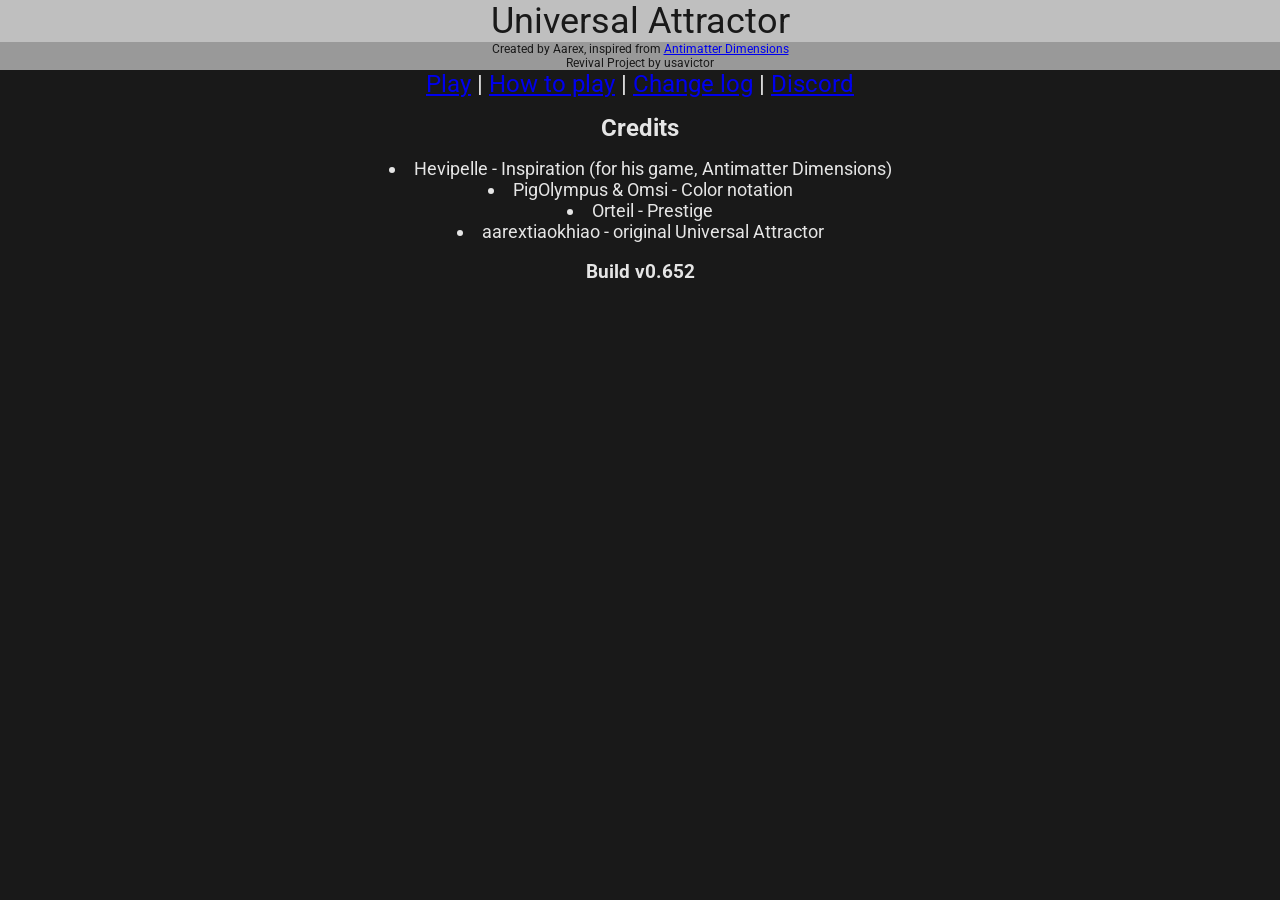
==== index.html @ af22ac52 "Update index.html" ====
<!DOCTYPE html>
<head>
<link href='https://fonts.googleapis.com/css?family=Roboto' rel='stylesheet'>
<title>Universal Attractor</title>
<style>
body {background-color:#191919; color:#E5E5E5; text-align: center; font-family:'Roboto'; margin:0px}
div {text-align: center; font-size:12px; width: 100%; margin: 0px}
li {font-size:18px}
h1 {font-size:24px}
#title {background-color:#BFBFBF; color:#191919; font-size: 36px}
#subTitle {background-color:#999999; color:#191919}
</style>
</head>
<body class='normal'>
<div style='width: 100%'>
	<div id='title'>Universal Attractor</div>
	<div id='subTitle'>Created by Aarex, inspired from <a href='http://ivark.github.io/' target="_newtab">Antimatter Dimensions</a></div>
	<div id='subTitle'>Revival Project by usavictor</div>
</div>
<div style='font-size:24px'><a href='game.html'>Play</a> | <a href="howto.html">How to play</a> | <a href="changelog.html">Change log</a> | <a href="https://discord.gg/DaGykDV" target="_newtab">Discord</a></div>
<h1>Credits</h1>
<li>Hevipelle - Inspiration (for his game, Antimatter Dimensions)</li>
<li>PigOlympus & Omsi - Color notation</li>
<li>Orteil - Prestige</li>
<li>aarextiaokhiao - original Universal Attractor</li>
<h3>Build v0.652</h3>
</body>
</html>
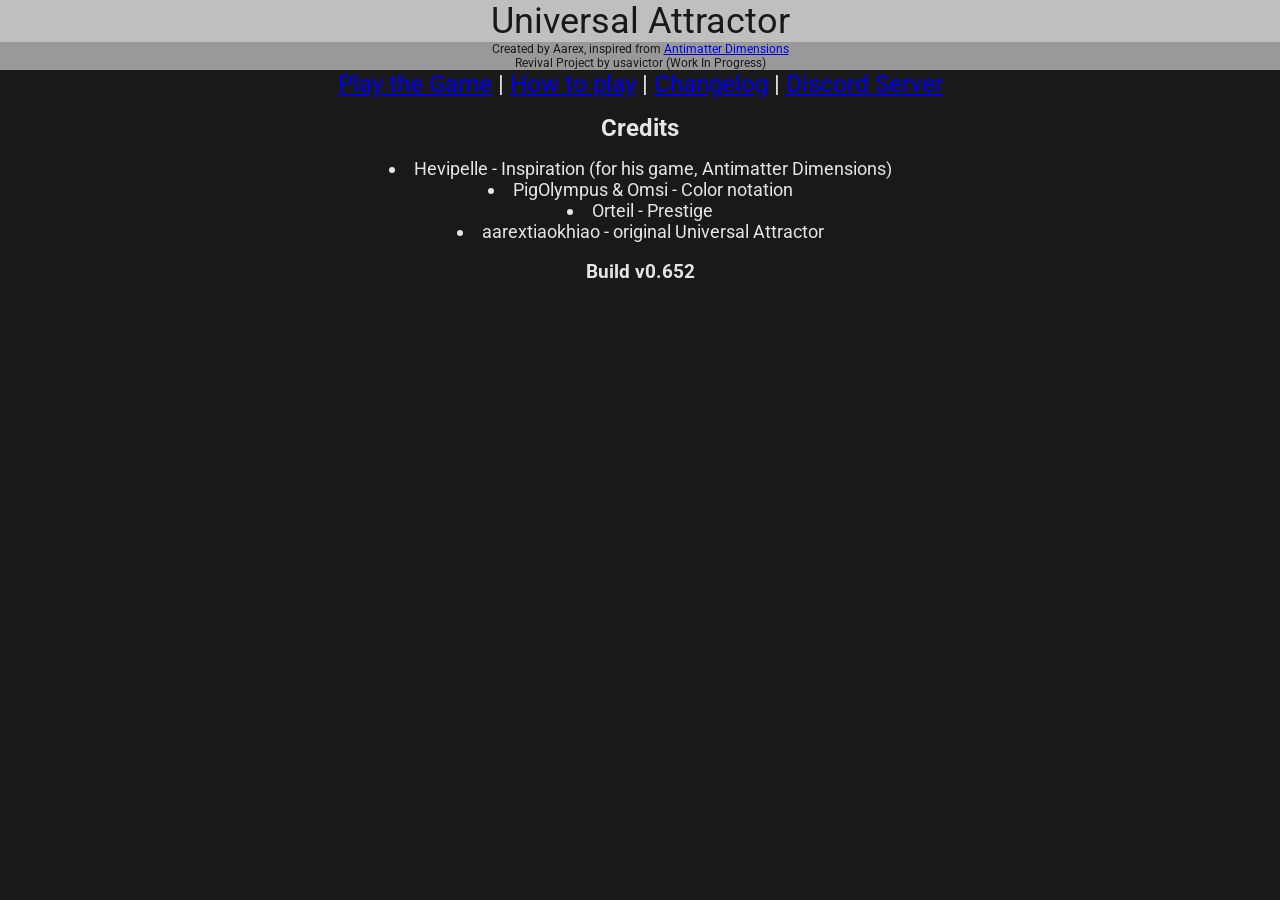
==== commit 93f35b44: "Update index.html" ====
--- a/index.html
+++ b/index.html
@@ -1,7 +1,7 @@
 <!DOCTYPE html>
 <head>
 <link href='https://fonts.googleapis.com/css?family=Roboto' rel='stylesheet'>
-<title>Universal Attractor</title>
+<title>Universal Attractor: Revival Project (v0.652)</title>
 <style>
 body {background-color:#191919; color:#E5E5E5; text-align: center; font-family:'Roboto'; margin:0px}
 div {text-align: center; font-size:12px; width: 100%; margin: 0px}
@@ -15,9 +15,9 @@
 <div style='width: 100%'>
 	<div id='title'>Universal Attractor</div>
 	<div id='subTitle'>Created by Aarex, inspired from <a href='http://ivark.github.io/' target="_newtab">Antimatter Dimensions</a></div>
-	<div id='subTitle'>Revival Project by usavictor</div>
+	<div id='subTitle'>Revival Project by usavictor (Work In Progress)</div>
 </div>
-<div style='font-size:24px'><a href='game.html'>Play</a> | <a href="howto.html">How to play</a> | <a href="changelog.html">Change log</a> | <a href="https://discord.gg/DaGykDV" target="_newtab">Discord</a></div>
+<div style='font-size:24px'><a href='game.html'>Play the Game</a> | <a href="howto.html">How to play</a> | <a href="changelog.html">Changelog</a> | <a href="https://discord.gg/GtdRCt7" target="_newtab">Discord Server</a></div>
 <h1>Credits</h1>
 <li>Hevipelle - Inspiration (for his game, Antimatter Dimensions)</li>
 <li>PigOlympus & Omsi - Color notation</li>
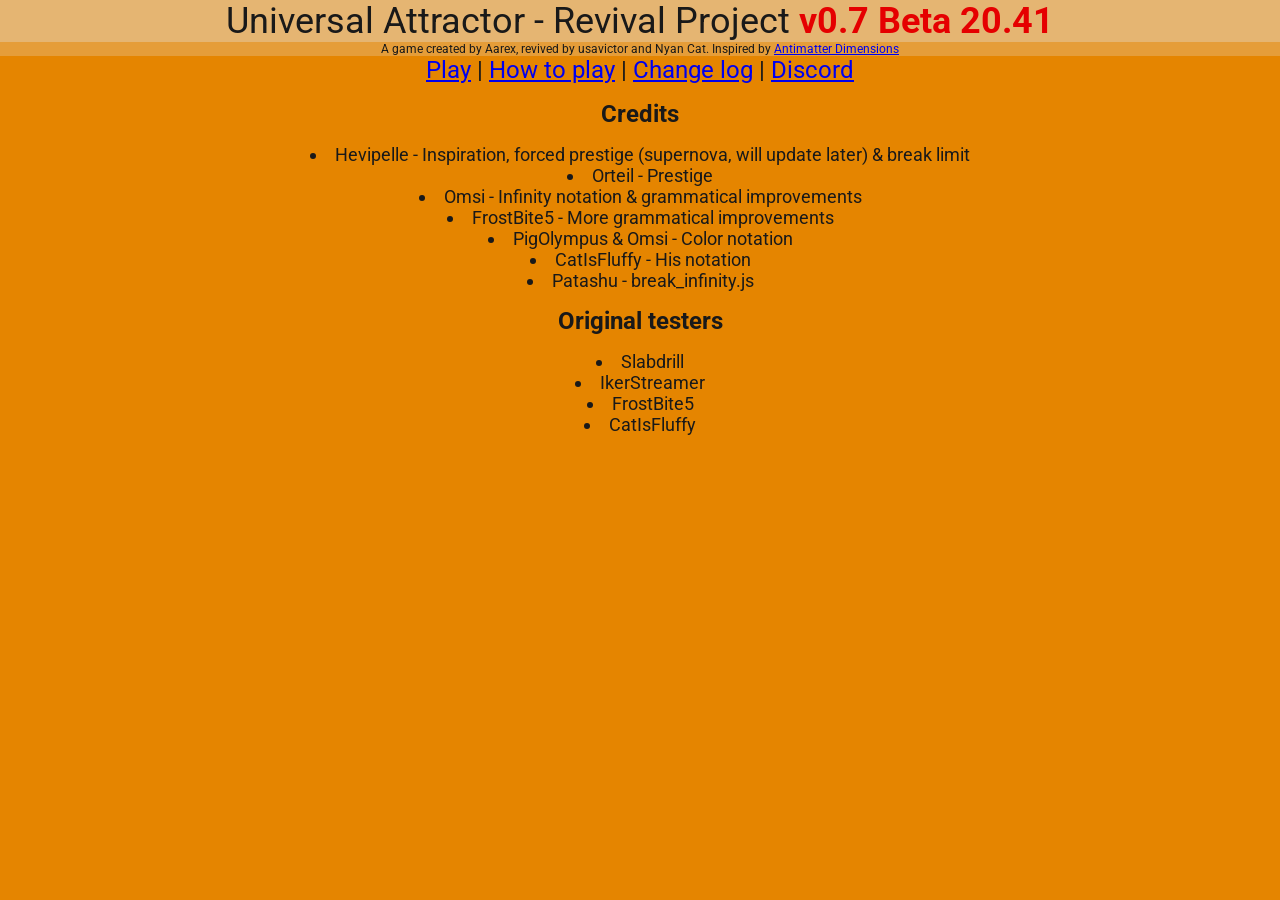
==== commit d06dcc91: "updated index" ====
--- a/index.html
+++ b/index.html
@@ -1,28 +1,34 @@
 <!DOCTYPE html>
 <head>
 <link href='https://fonts.googleapis.com/css?family=Roboto' rel='stylesheet'>
-<title>Universal Attractor: Revival Project (v0.652)</title>
+<title>Universal Attractor</title>
 <style>
-body {background-color:#191919; color:#E5E5E5; text-align: center; font-family:'Roboto'; margin:0px}
+body {background-color:#E58500; color:#191919; text-align: center; font-family:'Roboto'; margin:0px}
 div {text-align: center; font-size:12px; width: 100%; margin: 0px}
 li {font-size:18px}
 h1 {font-size:24px}
-#title {background-color:#BFBFBF; color:#191919; font-size: 36px}
-#subTitle {background-color:#999999; color:#191919}
+#title {background-color:#E5B572; color:#191919; font-size: 36px}
+#subTitle {background-color:#E59D39; color:#191919}
 </style>
 </head>
 <body class='normal'>
 <div style='width: 100%'>
-	<div id='title'>Universal Attractor</div>
-	<div id='subTitle'>Created by Aarex, inspired from <a href='http://ivark.github.io/' target="_newtab">Antimatter Dimensions</a></div>
-	<div id='subTitle'>Revival Project by usavictor (Work In Progress)</div>
+	<div id="title">Universal Attractor - Revival Project <b style="color:#e50000">v0.7 Beta 20.41</b></div>
+	<div id='subTitle'>A game created by Aarex, revived by usavictor and Nyan Cat. Inspired by <a href='http://ivark.github.io/' target="_newtab">Antimatter Dimensions</a></div>
 </div>
-<div style='font-size:24px'><a href='game.html'>Play the Game</a> | <a href="howto.html">How to play</a> | <a href="changelog.html">Changelog</a> | <a href="https://discord.gg/GtdRCt7" target="_newtab">Discord Server</a></div>
+<div style='font-size:24px'><a href='game.html'>Play</a> | <a href="howto.html">How to play</a> | <a href="changelog.html">Change log</a> | <a href="https://discord.gg/GtdRCt7" target="_newtab">Discord</a></div>
 <h1>Credits</h1>
-<li>Hevipelle - Inspiration (for his game, Antimatter Dimensions)</li>
+<list><li>Hevipelle - Inspiration, forced prestige (supernova, will update later) & break limit</li>
+<li>Orteil - Prestige</li>
+<li>Omsi - Infinity notation & grammatical improvements</li>
+<li>FrostBite5 - More grammatical improvements</li>
 <li>PigOlympus & Omsi - Color notation</li>
-<li>Orteil - Prestige</li>
-<li>aarextiaokhiao - original Universal Attractor</li>
-<h3>Build v0.652</h3>
+<li>CatIsFluffy - His notation</li>
+<li>Patashu - break_infinity.js</li></list>
+<h1>Original testers</h1>
+<list><li>Slabdrill</li>
+<li>IkerStreamer</li>
+<li>FrostBite5</li>
+<li>CatIsFluffy</li></list>
 </body>
 </html>
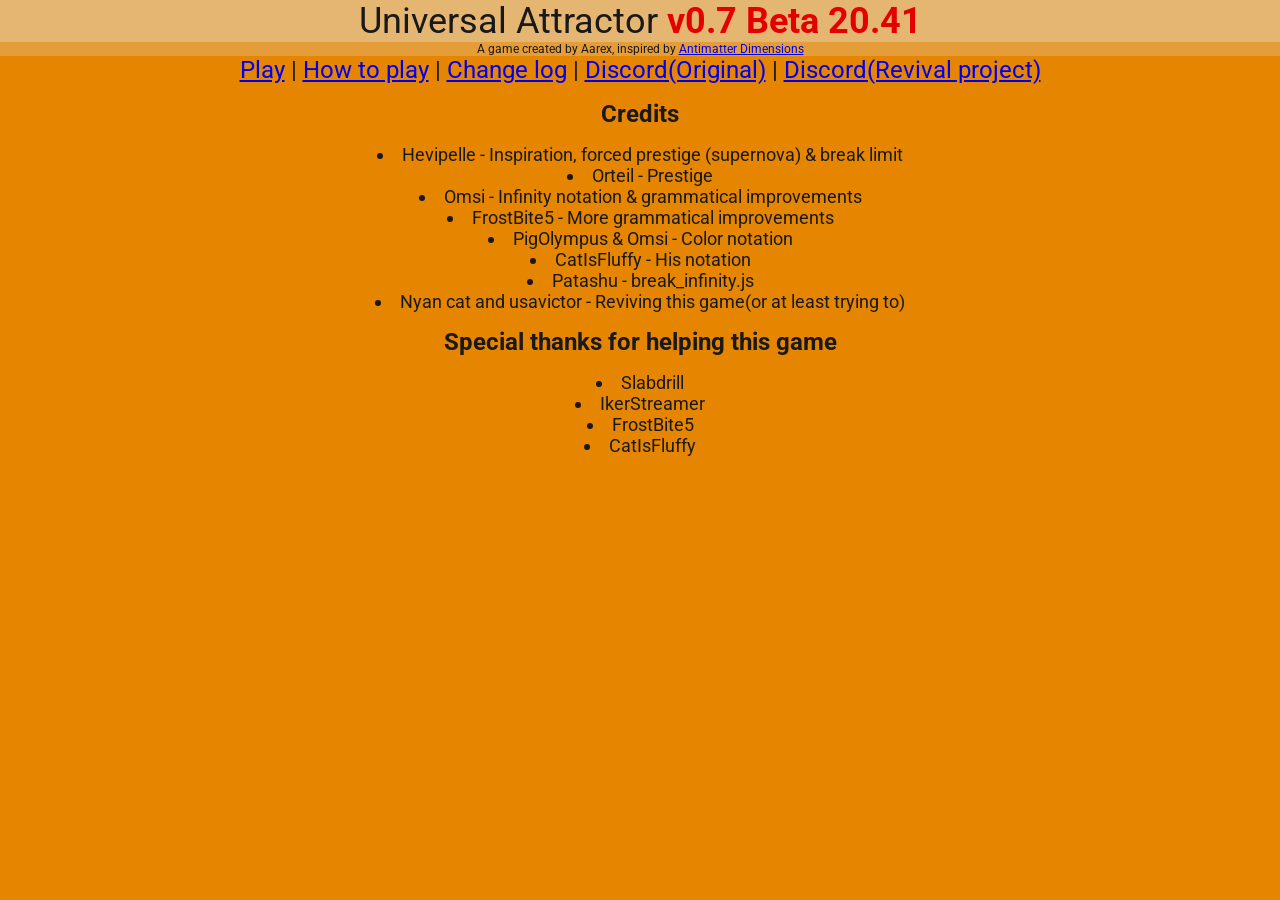
==== commit d7225805: "When you find out that you did you work at the wrong branch, origin name 'Adding credits for RP'" ====
--- a/index.html
+++ b/index.html
@@ -13,19 +13,20 @@
 </head>
 <body class='normal'>
 <div style='width: 100%'>
-	<div id="title">Universal Attractor - Revival Project <b style="color:#e50000">v0.7 Beta 20.41</b></div>
-	<div id='subTitle'>A game created by Aarex, revived by usavictor and Nyan Cat. Inspired by <a href='http://ivark.github.io/' target="_newtab">Antimatter Dimensions</a></div>
+	<div id="title">Universal Attractor <b style="color:#e50000">v0.7 Beta 20.41</b></div>
+	<div id='subTitle'>A game created by Aarex, inspired by <a href='http://ivark.github.io/' target="_newtab">Antimatter Dimensions</a></div>
 </div>
-<div style='font-size:24px'><a href='game.html'>Play</a> | <a href="howto.html">How to play</a> | <a href="changelog.html">Change log</a> | <a href="https://discord.gg/GtdRCt7" target="_newtab">Discord</a></div>
+<div style='font-size:24px'><a href='game.html'>Play</a> | <a href="howto.html">How to play</a> | <a href="changelog.html">Change log</a> | <a href="https://discord.gg/DaGykDV" target="_newtab">Discord(Original)</a> | <a href="https://discord.gg/GtdRCt7" target="_newtab">Discord(Revival project)</a></div>
 <h1>Credits</h1>
-<list><li>Hevipelle - Inspiration, forced prestige (supernova, will update later) & break limit</li>
+<list><li>Hevipelle - Inspiration, forced prestige (supernova) & break limit</li>
 <li>Orteil - Prestige</li>
 <li>Omsi - Infinity notation & grammatical improvements</li>
 <li>FrostBite5 - More grammatical improvements</li>
 <li>PigOlympus & Omsi - Color notation</li>
 <li>CatIsFluffy - His notation</li>
 <li>Patashu - break_infinity.js</li></list>
-<h1>Original testers</h1>
+<li>Nyan cat and usavictor - Reviving this game(or at least trying to)</li>
+<h1>Special thanks for helping this game</h1>
 <list><li>Slabdrill</li>
 <li>IkerStreamer</li>
 <li>FrostBite5</li>
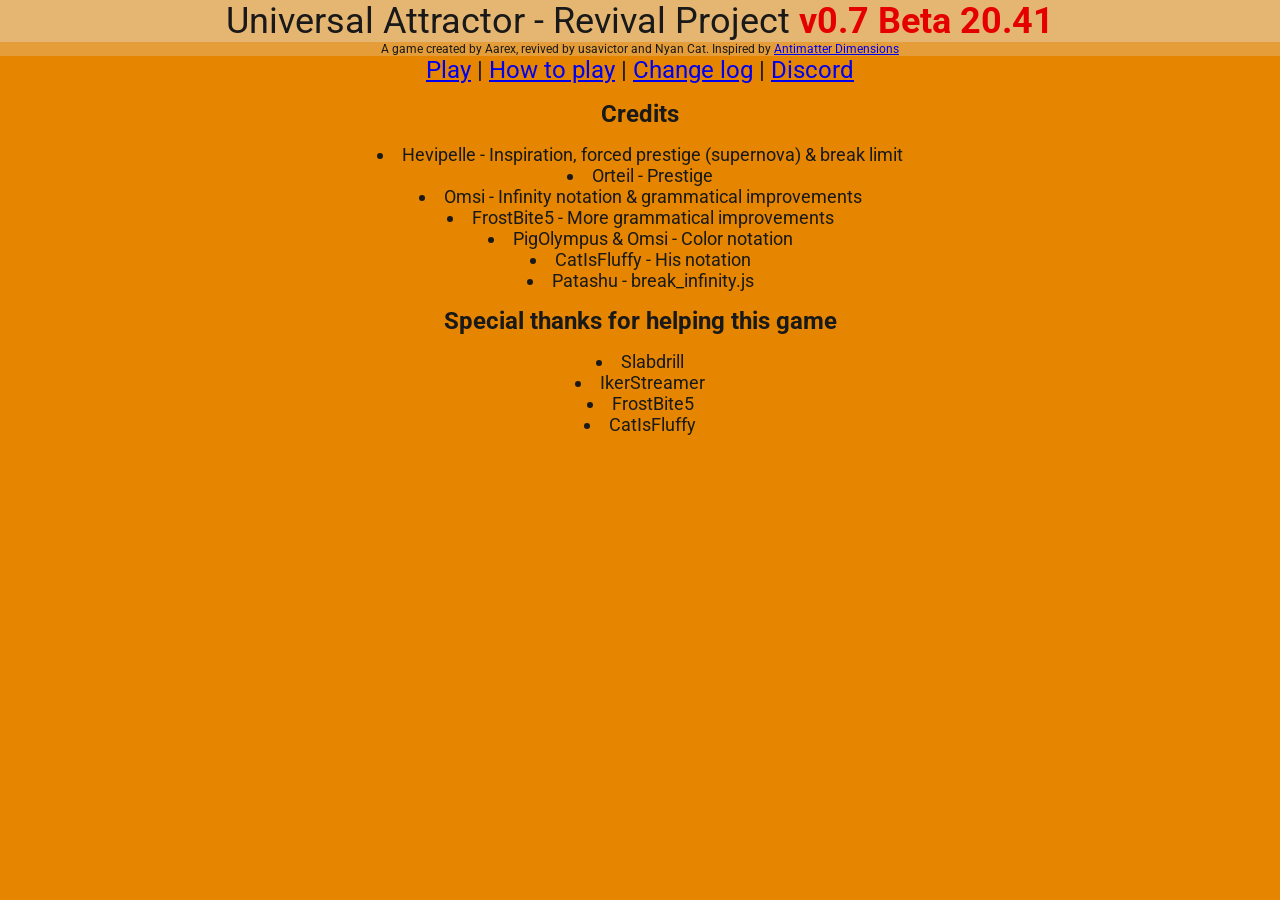
==== commit 054d9393: "Conflict of 'my' and 'this'" ====
--- a/index.html
+++ b/index.html
@@ -13,10 +13,10 @@
 </head>
 <body class='normal'>
 <div style='width: 100%'>
-	<div id="title">Universal Attractor <b style="color:#e50000">v0.7 Beta 20.41</b></div>
-	<div id='subTitle'>A game created by Aarex, inspired by <a href='http://ivark.github.io/' target="_newtab">Antimatter Dimensions</a></div>
+	<div id="title">Universal Attractor - Revival Project <b style="color:#e50000">v0.7 Beta 20.41</b></div>
+	<div id='subTitle'>A game created by Aarex, revived by usavictor and Nyan Cat. Inspired by <a href='http://ivark.github.io/' target="_newtab">Antimatter Dimensions</a></div>
 </div>
-<div style='font-size:24px'><a href='game.html'>Play</a> | <a href="howto.html">How to play</a> | <a href="changelog.html">Change log</a> | <a href="https://discord.gg/DaGykDV" target="_newtab">Discord(Original)</a> | <a href="https://discord.gg/GtdRCt7" target="_newtab">Discord(Revival project)</a></div>
+<div style='font-size:24px'><a href='game.html'>Play</a> | <a href="howto.html">How to play</a> | <a href="changelog.html">Change log</a> | <a href="https://discord.gg/DaGykDV" target="_newtab">Discord</a></div>
 <h1>Credits</h1>
 <list><li>Hevipelle - Inspiration, forced prestige (supernova) & break limit</li>
 <li>Orteil - Prestige</li>
@@ -25,7 +25,6 @@
 <li>PigOlympus & Omsi - Color notation</li>
 <li>CatIsFluffy - His notation</li>
 <li>Patashu - break_infinity.js</li></list>
-<li>Nyan cat and usavictor - Reviving this game(or at least trying to)</li>
 <h1>Special thanks for helping this game</h1>
 <list><li>Slabdrill</li>
 <li>IkerStreamer</li>
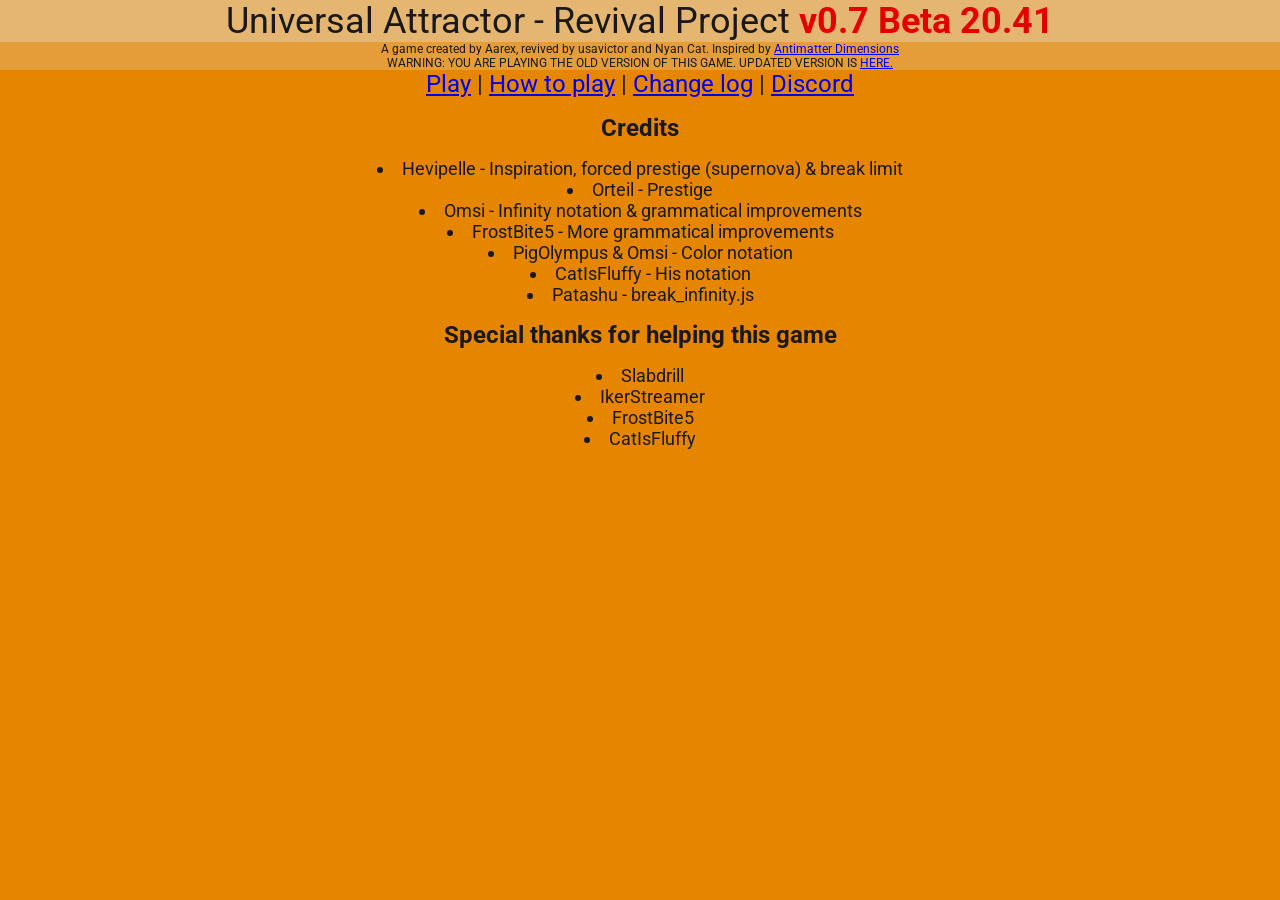
==== commit 9d7bdd10: "Update index.html" ====
--- a/index.html
+++ b/index.html
@@ -15,6 +15,7 @@
 <div style='width: 100%'>
 	<div id="title">Universal Attractor - Revival Project <b style="color:#e50000">v0.7 Beta 20.41</b></div>
 	<div id='subTitle'>A game created by Aarex, revived by usavictor and Nyan Cat. Inspired by <a href='http://ivark.github.io/' target="_newtab">Antimatter Dimensions</a></div>
+	<div id='subTitle'>WARNING: YOU ARE PLAYING THE OLD VERSION OF THIS GAME. UPDATED VERSION IS <a href='https://daffodil-homburg.glitch.me/' target="_newtab">HERE.</a></div>
 </div>
 <div style='font-size:24px'><a href='game.html'>Play</a> | <a href="howto.html">How to play</a> | <a href="changelog.html">Change log</a> | <a href="https://discord.gg/DaGykDV" target="_newtab">Discord</a></div>
 <h1>Credits</h1>
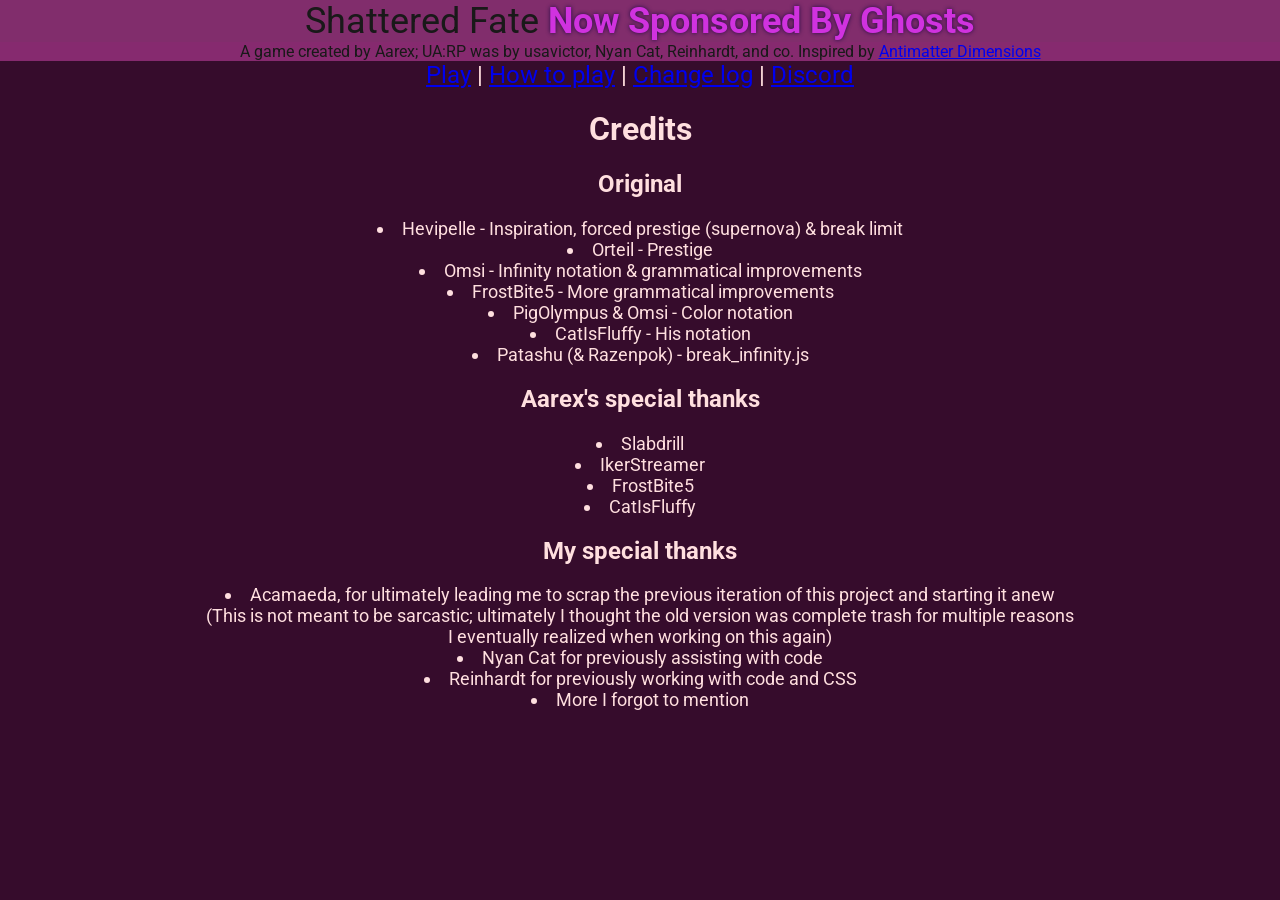
==== commit fa3b21d3: "shattered fate pre-supernova release" ====
--- a/index.html
+++ b/index.html
@@ -1,35 +1,42 @@
 <!DOCTYPE html>
 <head>
 <link href='https://fonts.googleapis.com/css?family=Roboto' rel='stylesheet'>
-<title>Universal Attractor</title>
+<title>Universal Attractor : Shattered Fate</title>
 <style>
-body {background-color:#E58500; color:#191919; text-align: center; font-family:'Roboto'; margin:0px}
+body {background-color:#360c2c; color:#ffdfdf; text-align: center; font-family:'Roboto'; margin:0px}
 div {text-align: center; font-size:12px; width: 100%; margin: 0px}
 li {font-size:18px}
-h1 {font-size:24px}
-#title {background-color:#E5B572; color:#191919; font-size: 36px}
-#subTitle {background-color:#E59D39; color:#191919}
+h1 {font-size:32px}
+#title {background-color:#812d6c; color:#191919; font-size: 36px}
+#subTitle {background-color:#862a6f; color:#191919; font-size: 16px}
 </style>
 </head>
 <body class='normal'>
 <div style='width: 100%'>
-	<div id="title">Universal Attractor - Revival Project <b style="color:#e50000">v0.7 Beta 20.41</b></div>
-	<div id='subTitle'>A game created by Aarex, revived by usavictor and Nyan Cat. Inspired by <a href='http://ivark.github.io/' target="_newtab">Antimatter Dimensions</a></div>
-	<div id='subTitle'>WARNING: YOU ARE PLAYING THE OLD VERSION OF THIS GAME. UPDATED VERSION IS <a href='https://daffodil-homburg.glitch.me/' target="_newtab">HERE.</a></div>
+	<div id="title">Shattered Fate <b style="color:#d032df; text-shadow: 0 0 4px #240a47;">Now Sponsored By Ghosts</b></div>
+	<div id='subTitle'>A game created by Aarex; UA:RP was by usavictor, Nyan Cat, Reinhardt, and co. Inspired by <a href='http://ivark.github.io/' target="_newtab">Antimatter Dimensions</a></div>
 </div>
 <div style='font-size:24px'><a href='game.html'>Play</a> | <a href="howto.html">How to play</a> | <a href="changelog.html">Change log</a> | <a href="https://discord.gg/DaGykDV" target="_newtab">Discord</a></div>
 <h1>Credits</h1>
+<h2>Original</h2>
 <list><li>Hevipelle - Inspiration, forced prestige (supernova) & break limit</li>
 <li>Orteil - Prestige</li>
 <li>Omsi - Infinity notation & grammatical improvements</li>
 <li>FrostBite5 - More grammatical improvements</li>
 <li>PigOlympus & Omsi - Color notation</li>
 <li>CatIsFluffy - His notation</li>
-<li>Patashu - break_infinity.js</li></list>
-<h1>Special thanks for helping this game</h1>
+<li>Patashu (& Razenpok) - break_infinity.js</li></list>
+<h2>Aarex's special thanks</h2>
 <list><li>Slabdrill</li>
 <li>IkerStreamer</li>
 <li>FrostBite5</li>
 <li>CatIsFluffy</li></list>
+<h2>My special thanks</h2>
+<list><li>Acamaeda, for ultimately leading me to scrap the previous iteration of this project and starting it anew
+	<br>(This is not meant to be sarcastic; ultimately I thought the old version was complete trash for multiple reasons<br>I eventually realized when working on this again)</li>
+	<li>Nyan Cat for previously assisting with code</li>
+	<li>Reinhardt for previously working with code and CSS</li>
+	<li>More I forgot to mention</li>
+</list>
 </body>
 </html>
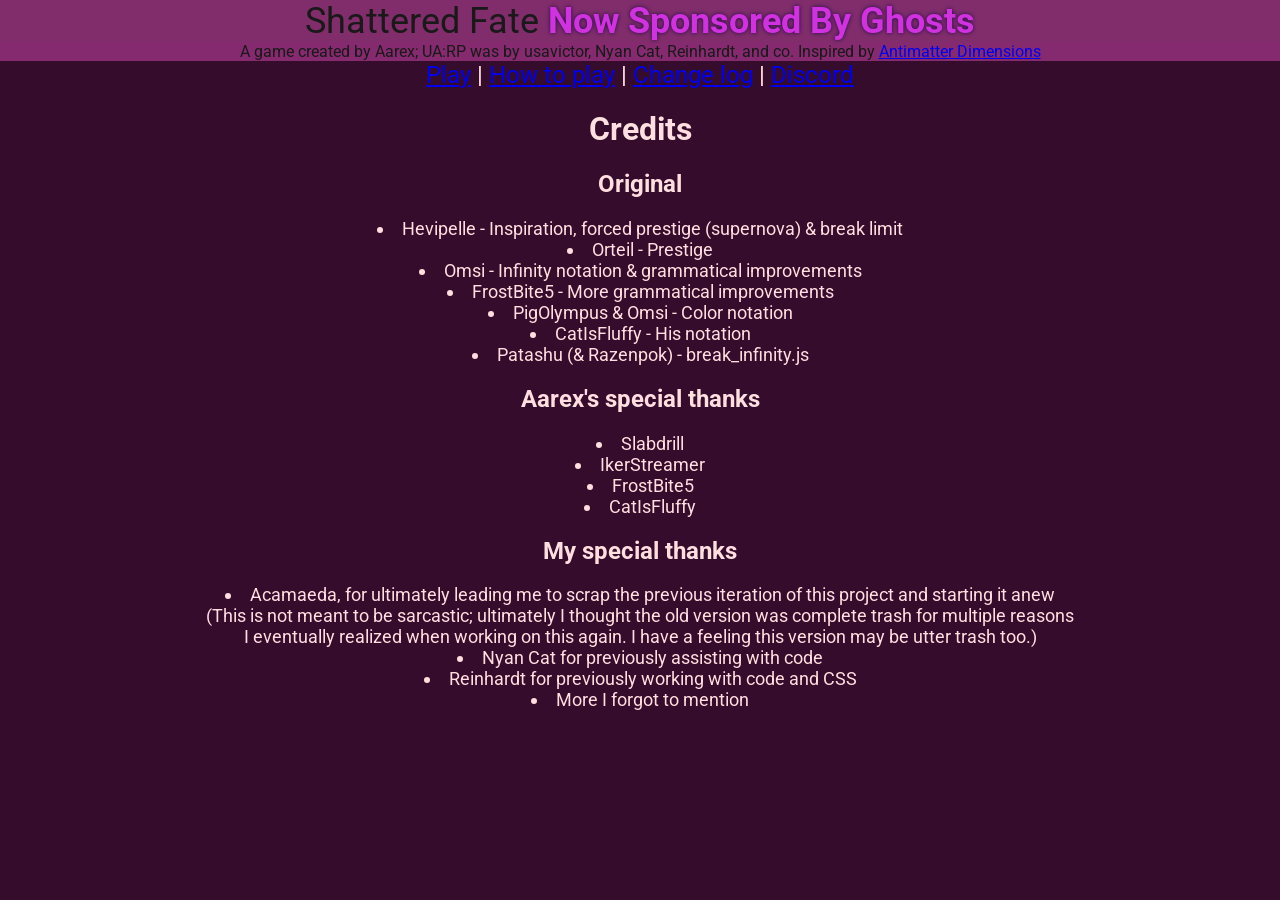
==== commit 63d54a7c: "Ok this is the last change before I do more content dev" ====
--- a/index.html
+++ b/index.html
@@ -33,7 +33,7 @@
 <li>CatIsFluffy</li></list>
 <h2>My special thanks</h2>
 <list><li>Acamaeda, for ultimately leading me to scrap the previous iteration of this project and starting it anew
-	<br>(This is not meant to be sarcastic; ultimately I thought the old version was complete trash for multiple reasons<br>I eventually realized when working on this again)</li>
+	<br>(This is not meant to be sarcastic; ultimately I thought the old version was complete trash for multiple reasons<br>I eventually realized when working on this again. I have a feeling this version may be utter trash too.)</li>
 	<li>Nyan Cat for previously assisting with code</li>
 	<li>Reinhardt for previously working with code and CSS</li>
 	<li>More I forgot to mention</li>
